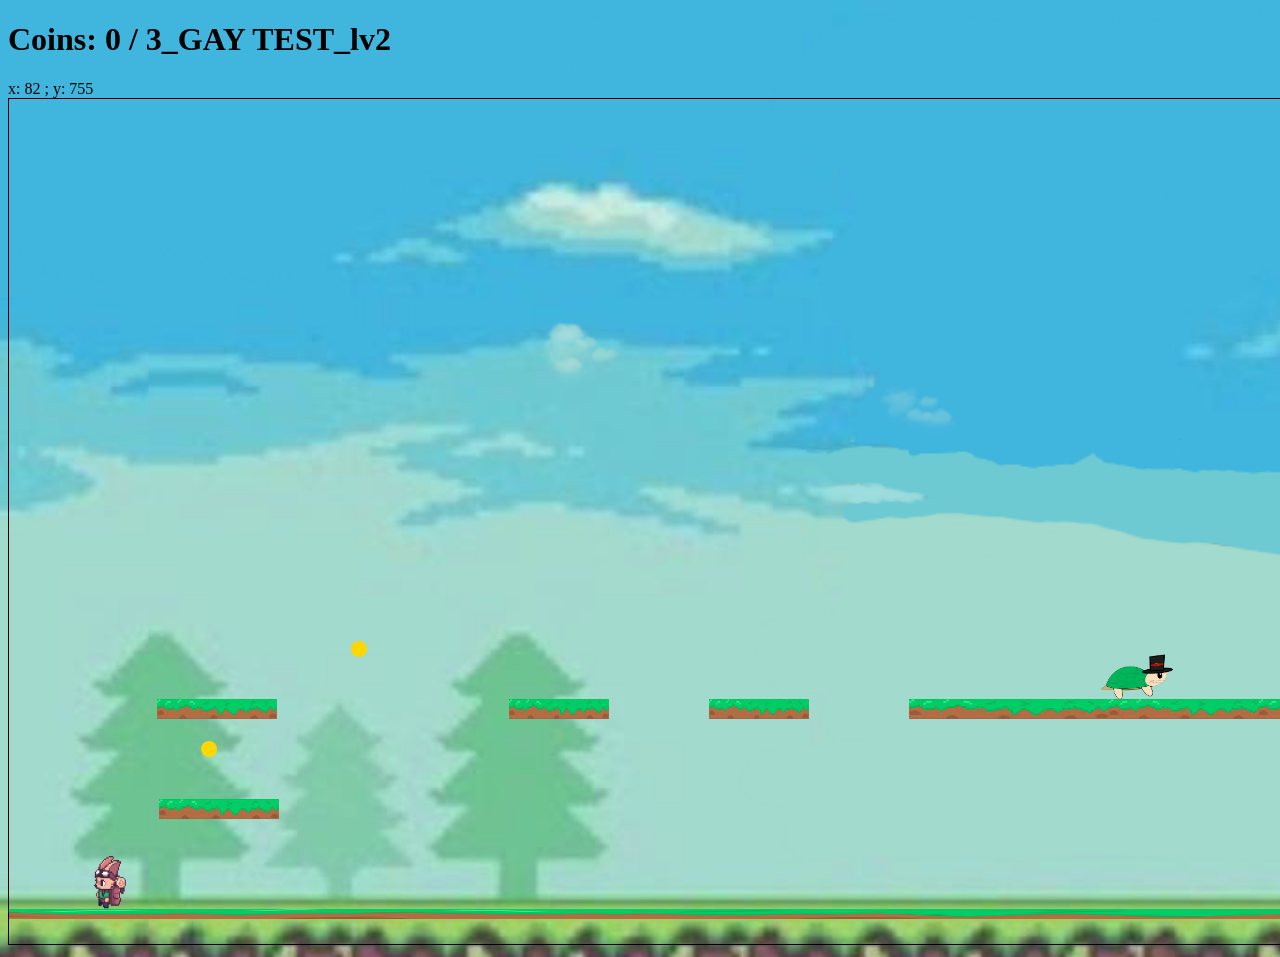
==== lv1.html @ 646ede52 "Update lv1.html" ====
<!DOCTYPE html>
<html>
<head>
  <title>GAY TEST</title>
  <link rel="stylesheet" type="text/css" href="forstart.css">
</head>
<body>
<audio></audio>
<h1>Coins: <span id="coinCount">0</span> / 3_GAY TEST_lv2</h1>
<div id="POSITIONDISPLAY"></div>
<canvas id="game" width="1890" height="845" style="border:solid 1px;"></canvas>

<script>
const canvas = document.getElementById("game");
const ctx = canvas.getContext("2d");
const platform_img = new Image(); // Create a new Image object
platform_img.src = "platform.png"; // Start loading the image
const coinText = document.getElementById("coinCount");
const finishingflag_img = new Image(); // Create a new Image object
finishingflag_img.src = "finishingflag.png"; // Start loading the image

const kill_sound = new Audio("killsound.mp3")
const coin_sound = new Audio("coincollecting.mp3")
const jump_sound = new Audio("jump.mp3")
const background_sound = new Audio("i-like-you-by-sakura-girl.mp3")

let keys = {};
let coinsCollected = 0;
var right=true; //platform 4
var right12=true; //platform 4
var teleport_used=false;

var won=false;

//PLAYER
const player = {
  x: 82,
  y: 755,
  width: 35,
  height: 55,
  vx: 0,
  vy: 0,
  speed: 4,
  jump: 10,
  grounded: false,
  frameX: 0,
  frameY: 0,
  frameTick: 0
};
//turtle(enemy)
const turtles = [
 
  { x:930,  y:550, width: 80, height: 50, min_x:866, max_x:1370, is_right:true, frameX:0, frameY:0, frameTick:0},
]


  const sprite = new Image();
  sprite.src = "sprite.png";
  const spriteTUR  = new Image();
  spriteTUR.src = "turtle sprite.png";


  // SPRITE SETTINGS
  const SPRITE_WIDTH = 472;   // width of ONE frame
  const SPRITE_HEIGHT = 650;  // height of ONE frame
  const FRAMES_PER_ROW = 6;

  const SPRITE_WIDTHTUR = 525;   // width of ONE frame
  const SPRITE_HEIGHTTUR = 375;  // height of ONE frame
  const FRAMES_PER_ROWTUR = 2;




//PLATFORMS
const platforms = [
  { x: -100, y: 810, width: 2000, height: 10 },//Bottom platform
  { x: 300, y: 600 , width: 120, height: 20},//2nd line
  { x: 500, y: 600 , width: 100, height: 20},
  { x: 700, y: 600 , width: 100, height: 20},
  { x: 900, y: 600 , width: 200, height: 20},
  { x: 1100, y: 600 , width: 160, height: 20, moving_y:5, final_y:1000, started_moving:false, stopped_moving:false},
  { x: 1250, y: 600 , width: 150, height: 20},
  { x: 1570, y: 600 , width: 350, height: 20},                         
 { x: 150, y: 700, width: 120, height: 20 } //1istline  

];

//COINS
const coins = [
  { x: 200, y: 650, r: 8, collected: false },
  { x: 350, y: 550, r: 8, collected: false },
  { x: 1300, y: 550, r: 8, collected: false }
];
//Flag
const finish_flag = { x: 1750, y: 550, width: 100, height: 60 };
const gravity = 0.5;

//INPUT
document.addEventListener("keydown", e => keys[e.key] = true);
document.addEventListener("keyup", e => keys[e.key] = false);

//GAME LOOP
function update() {
  let moving = false;

  // Movement
  if (keys["ArrowLeft"]||keys["a"]) {
    player.vx = -player.speed;
     player.frameY = 0; // left row
    moving = true;
    background_sound.play();
  }
  else if (keys["ArrowRight"]||keys["d"]){
    player.vx = player.speed;
     player.frameY = 1; // right row
    moving = true;
    background_sound.play();
  }
  else {
    player.vx = 0;
  }

  if ((keys["ArrowUp"]||keys["w"]) && player.grounded) {
    player.vy = -player.jump;
    player.grounded = false;
    jump_sound.play();
     background_sound.play();
  }
   if (moving) {
    player.frameTick++;
    if (player.frameTick > 10) {
      player.frameX = (player.frameX + 1) % FRAMES_PER_ROW;
      player.frameTick = 0;
    }
  } else {
    player.frameX = 0; // idle frame
  }
 


  //Display position:
  document.getElementById("POSITIONDISPLAY").innerHTML="x: "+player.x+" ; y: "+player.y;



  // Gravity
  player.vy += gravity;

  // Apply movement
  player.x += player.vx;
  player.y += player.vy;

  player.grounded = false;
   
  // Platform collision
  platforms.forEach(p => {
    if (
      player.x < p.x + p.width &&
      player.x + player.width > p.x &&
      player.y < p.y + p.height &&
      player.y + player.height > p.y
    ) {
      // Land on top
      if (player.vy > 0) {
        player.y = p.y - player.height;
        player.vy = 0;
        player.grounded = true;
      }
    }
  });
  
  // Platform collision from below
  platforms.forEach(p => {
    if (
      player.x < p.x + p.width &&
      player.x + player.width > p.x &&
      Math.abs(player.y - (p.y + p.height))<6
    ) {
      // touch bottom
      console.log("hii");
      if (1==1) {
        player.y = p.y + p.height+6;
        player.vy = 0;
        player.grounded = false;
      }
    }
  });


  // Coin collision
  coins.forEach(c => {
    if (!c.collected) {
      const dx = player.x + player.width / 2 - c.x;
      const dy = player.y + player.height / 2 - c.y;
      const dist = Math.sqrt(dx * dx + dy * dy);
      if (dist < c.r + 15) {
        c.collected = true;
        coinsCollected++;
        coinText.textContent = coinsCollected;
        coin_sound.play();
      }
    }
  });
  //platform movement
  
  if (right){
    if(platforms[1].x<300){
      platforms[1].x+=4;
    }
    else{
      right=false;
    }
  }
  else{
    if (platforms[1].x>0) {
      platforms[1].x-=4;
    }
    else{
      right=true;
    }
  }
  //tutle movement
   turtles.forEach(t => {

  if (t.is_right){
    if(t.x<t.max_x){
    t.frameY = 0; // right row
      t.x+=4;
    }
    else{
      t.is_right=false;
    }
  }
  else{
    if (t.x>t.min_x) {
    t.frameY = 1; // right row
      t.x-=4;
    }
    else{
      t.is_right=true;
    }
  }

  t.frameTick++;
  if (t.frameTick > 10) {
      t.frameX = (t.frameX + 1) % FRAMES_PER_ROWTUR;
      t.frameTick = 0;
  }
   });

  // turltlecollision
  turtles.forEach(t => {
    if (
      player.x < t.x + t.width &&
      player.x + player.width > t.x &&
      player.y < t.y + t.height &&
      player.y + player.height > t.y
    ) {
      //teleport
      player.x=82
      player.y=740
      kill_sound.play();
    }
  });
  //finish flag
  if (
      player.x < finish_flag.x + finish_flag.width &&
      player.x + player.width > finish_flag.x &&
      player.y < finish_flag.y + finish_flag.height &&
      player.y + player.height > finish_flag.y &&
      won==false
    ) {
    won=true;
      //teleport
alert("YOU WIN");
window.open("project.html")
    }
}

function draw() {
  ctx.clearRect(0, 0, canvas.width, canvas.height);

  // Player
  //ctx.fillStyle = "cyan";
  //ctx.fillRect(player.x, player.y, player.width, player.height);
  ctx.drawImage(
    sprite,
    player.frameX * SPRITE_WIDTH,
    player.frameY * SPRITE_HEIGHT,
    SPRITE_WIDTH,
    SPRITE_HEIGHT,
    player.x,
    player.y,
    player.width,
    player.height
  );



  // Platforms
  ctx.fillStyle = "green";
  platforms.forEach(p => {
    //ctx.fillRect(p.x, p.y, p.width, p.height);
    ctx.drawImage(platform_img,p.x, p.y, p.width, p.height);
  });

  //finishing flag
   ctx.drawImage(finishingflag_img,finish_flag.x, finish_flag.y, finish_flag.width, finish_flag.height);



  

  // Coins
  ctx.fillStyle = "gold";
  coins.forEach(c => {
    if (!c.collected) {
      ctx.beginPath();
      ctx.arc(c.x, c.y, c.r, 0, Math.PI * 2);
      ctx.fill();
    }
  });
  //turtle
  turtles.forEach(p => {
    //ctx.fillRect(p.x, p.y, p.width, p.height);
    ctx.drawImage( 
      spriteTUR,
    p.frameX * SPRITE_WIDTHTUR,
    p.frameY * SPRITE_HEIGHTTUR,
    SPRITE_WIDTHTUR,
    SPRITE_HEIGHTTUR,
    p.x,
    p.y,
    p.width,
    p.height);
  });
}

function gameLoop() {
  update();
  draw();
  requestAnimationFrame(gameLoop);
}

gameLoop();

draw()//to delete
</script>

</body>
</html>
---- forstart.css ----
#menu{margin: auto; text-align: center;}
body{background-image:url(background2.PNG);background-repeat: no-repeat;background-size: cover;}
button { border-color:white; border: 10; margin: 20px;}
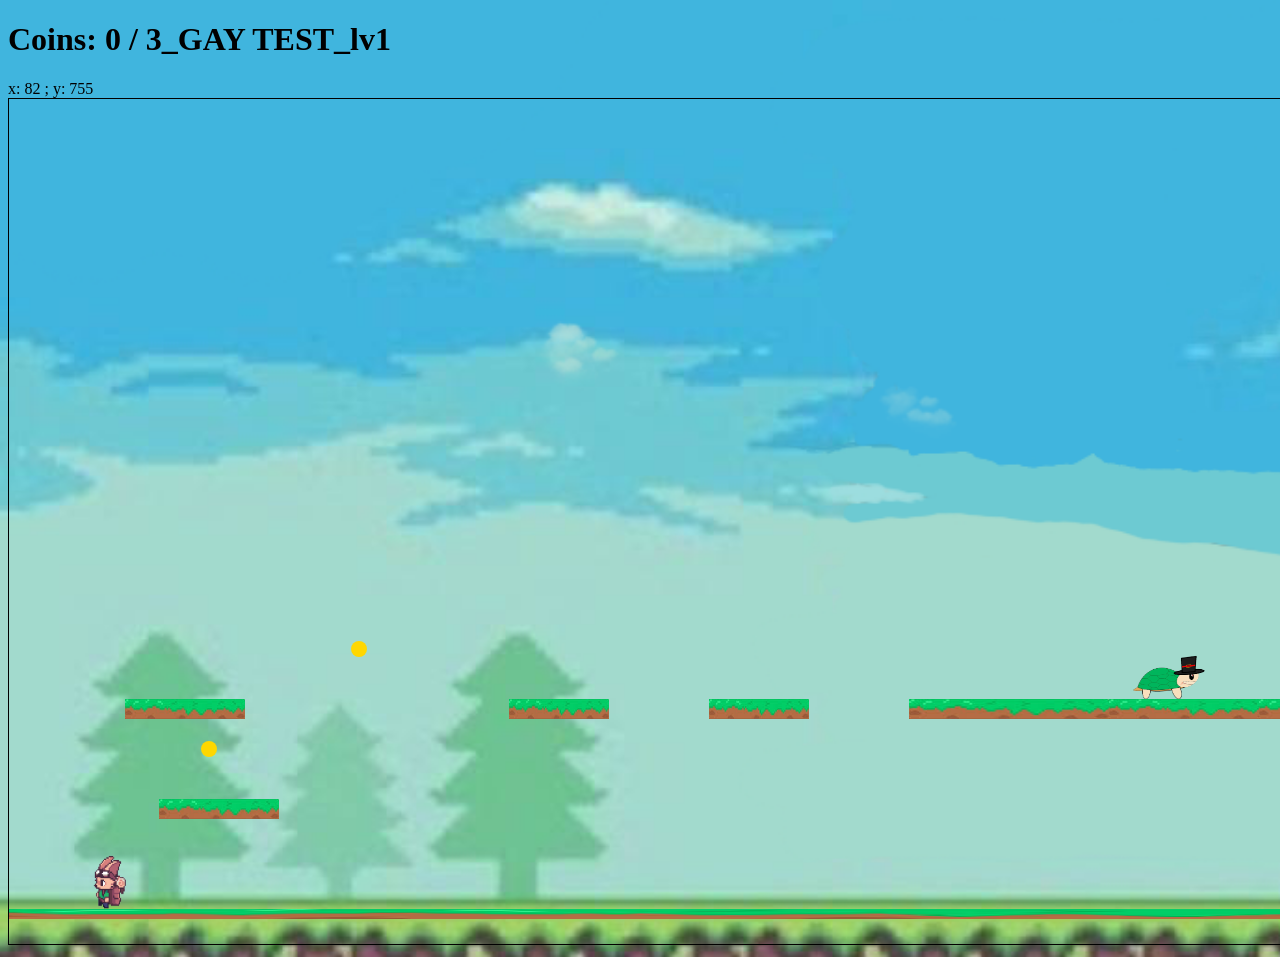
==== commit bc9de4e8: "Update lv1.html" ====
--- a/lv1.html
+++ b/lv1.html
@@ -6,7 +6,7 @@
 </head>
 <body>
 <audio></audio>
-<h1>Coins: <span id="coinCount">0</span> / 3_GAY TEST_lv2</h1>
+<h1>Coins: <span id="coinCount">0</span> / 3_GAY TEST_lv1</h1>
 <div id="POSITIONDISPLAY"></div>
 <canvas id="game" width="1890" height="845" style="border:solid 1px;"></canvas>
 
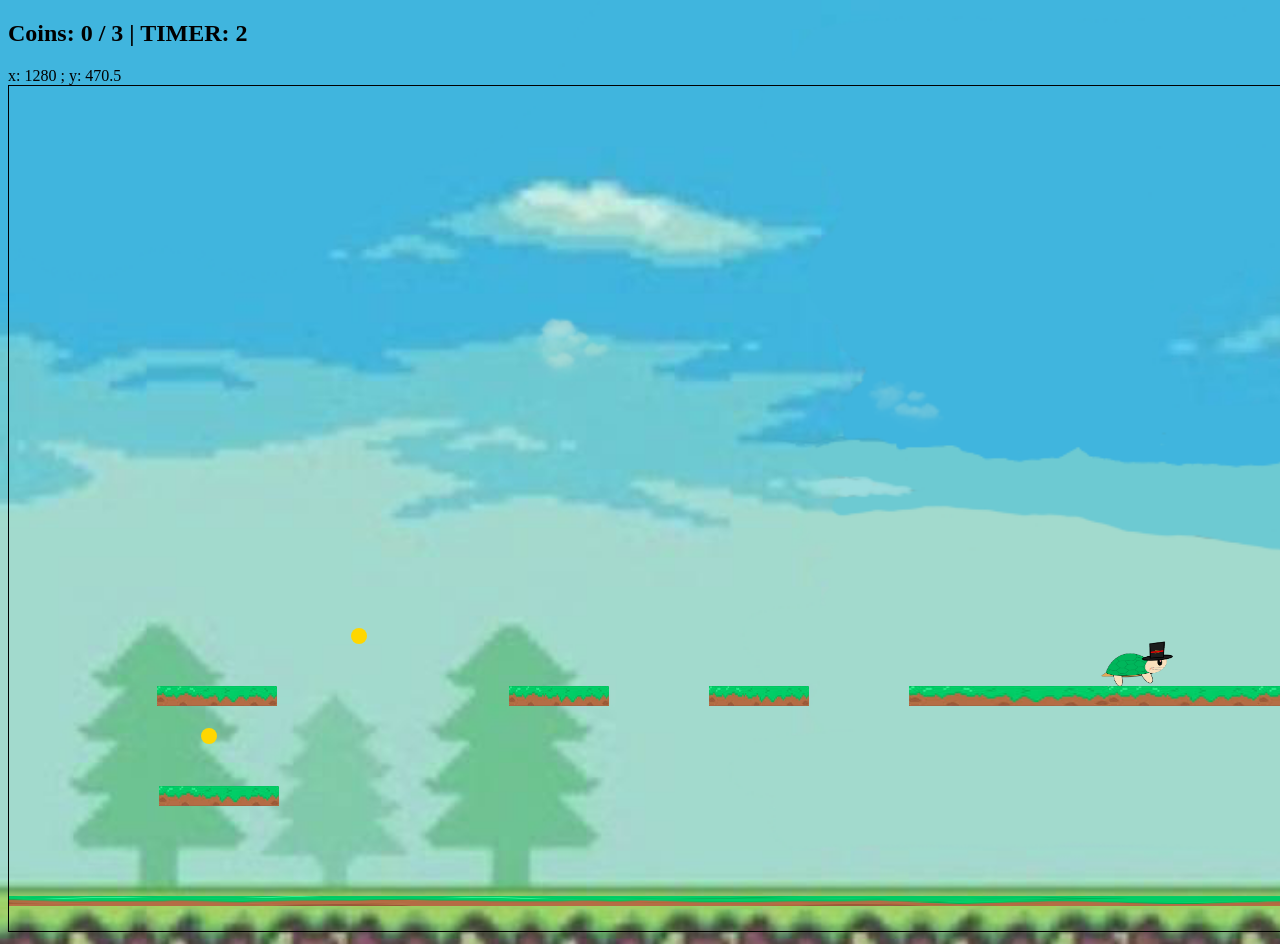
==== commit 5178eb39: "Update lv1.html" ====
--- a/lv1.html
+++ b/lv1.html
@@ -1,12 +1,12 @@
 <!DOCTYPE html>
 <html>
 <head>
-  <title>GAY TEST</title>
+  <title>Basic Platformer</title>
   <link rel="stylesheet" type="text/css" href="forstart.css">
 </head>
 <body>
 <audio></audio>
-<h1>Coins: <span id="coinCount">0</span> / 3_GAY TEST_lv1</h1>
+<h2>Coins: <span id="coinCount">0</span> / 3 | TIMER: <span id="display_timer" >0</span></h2>
 <div id="POSITIONDISPLAY"></div>
 <canvas id="game" width="1890" height="845" style="border:solid 1px;"></canvas>
 
@@ -22,7 +22,14 @@
 const kill_sound = new Audio("killsound.mp3")
 const coin_sound = new Audio("coincollecting.mp3")
 const jump_sound = new Audio("jump.mp3")
-const background_sound = new Audio("i-like-you-by-sakura-girl.mp3")
+
+let count = 0;
+const display = document.getElementById("display_timer");
+
+const intervalId = setInterval(function milliseconds() {
+  count++;
+  display.innerText = count;
+}, 1000);
 
 let keys = {};
 let coinsCollected = 0;
@@ -34,8 +41,8 @@
 
 //PLAYER
 const player = {
-  x: 82,
-  y: 755,
+  x: 1280,
+  y: 100,
   width: 35,
   height: 55,
   vx: 0,
@@ -109,13 +116,11 @@
     player.vx = -player.speed;
      player.frameY = 0; // left row
     moving = true;
-    background_sound.play();
   }
   else if (keys["ArrowRight"]||keys["d"]){
     player.vx = player.speed;
      player.frameY = 1; // right row
     moving = true;
-    background_sound.play();
   }
   else {
     player.vx = 0;
@@ -125,7 +130,6 @@
     player.vy = -player.jump;
     player.grounded = false;
     jump_sound.play();
-     background_sound.play();
   }
    if (moving) {
     player.frameTick++;
@@ -274,7 +278,7 @@
     won=true;
       //teleport
 alert("YOU WIN");
-window.open("project.html")
+window.open("projectnew.html")
     }
 }
 
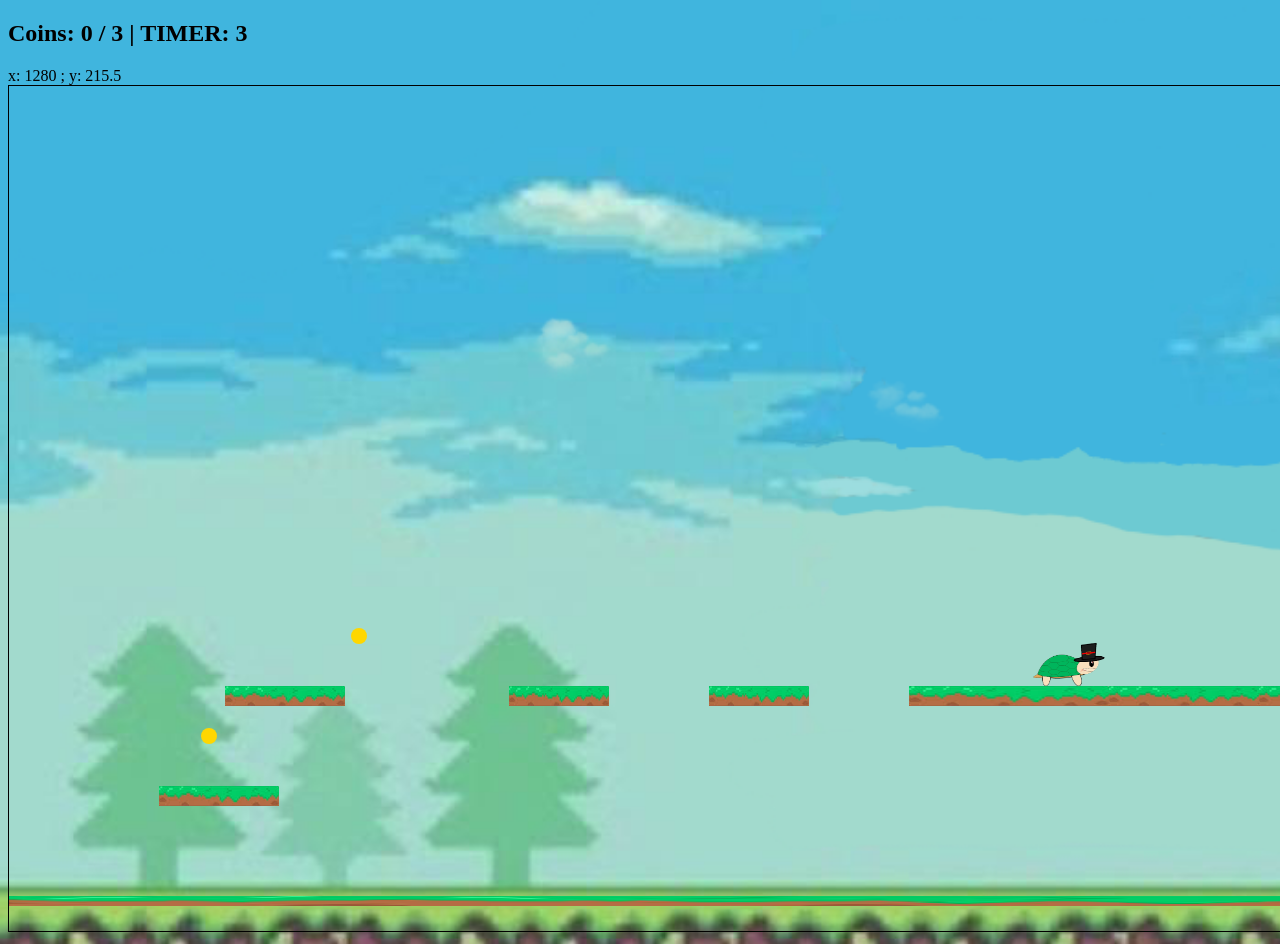
==== commit 68760802: "Update lv1.html" ====
--- a/lv1.html
+++ b/lv1.html
@@ -1,7 +1,7 @@
 <!DOCTYPE html>
 <html>
 <head>
-  <title>Basic Platformer</title>
+  <title>normal ahh game</title>
   <link rel="stylesheet" type="text/css" href="forstart.css">
 </head>
 <body>
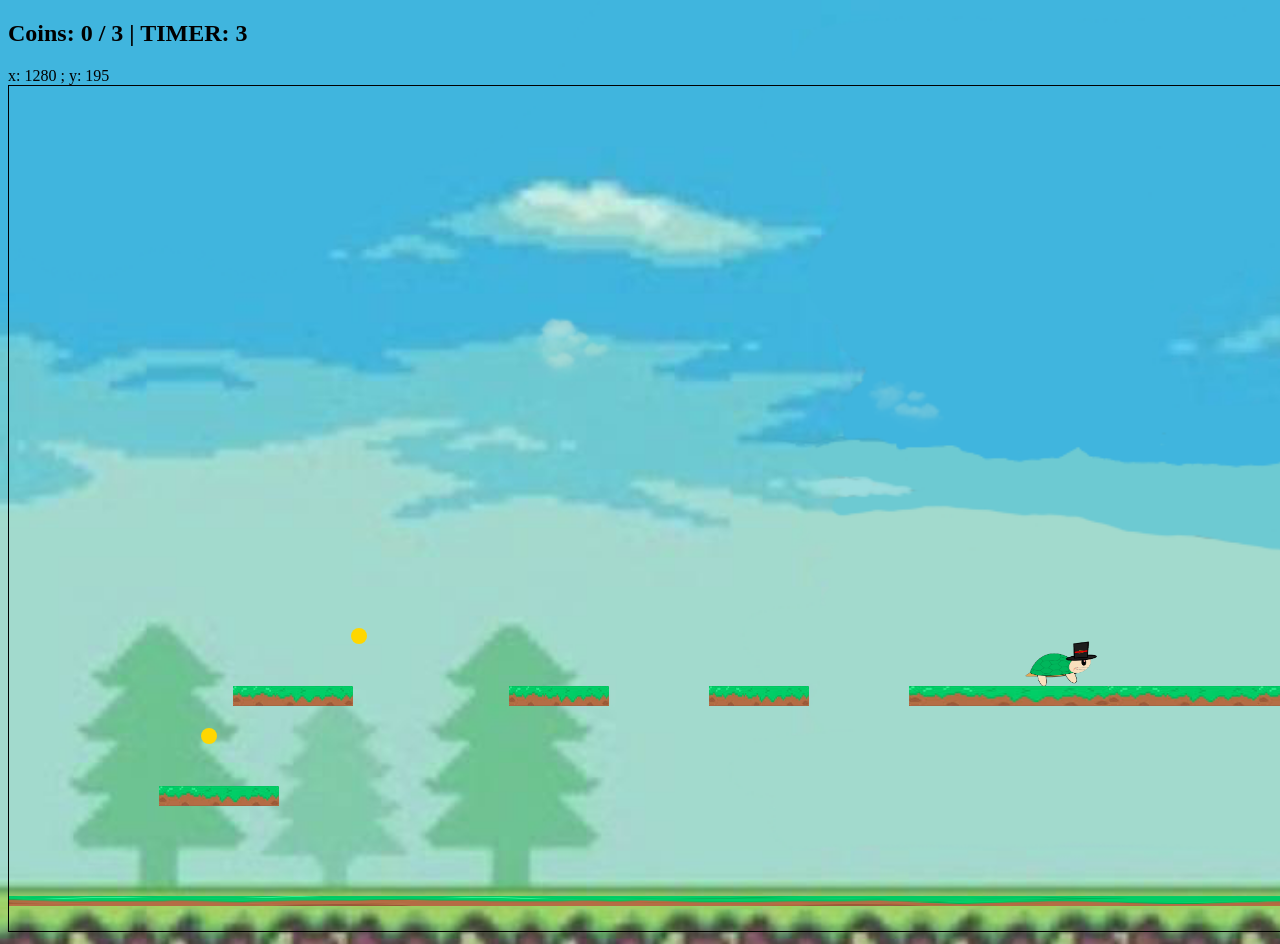
==== commit ff9c5678: "Update lv1.html" ====
--- a/lv1.html
+++ b/lv1.html
@@ -278,7 +278,7 @@
     won=true;
       //teleport
 alert("YOU WIN");
-window.open("projectnew.html")
+window.open("project.html")
     }
 }
 
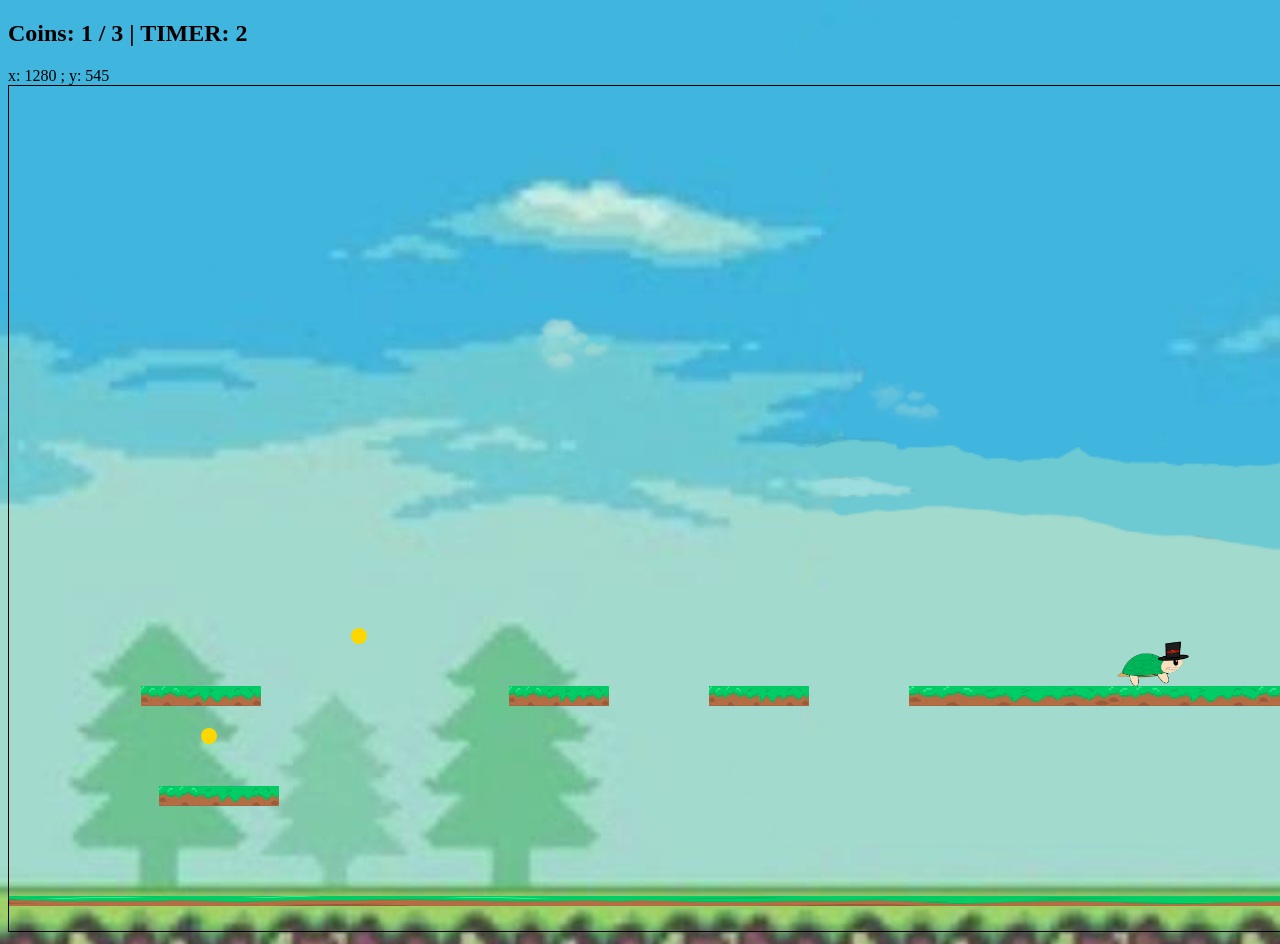
==== commit 28cc5e51: "Update lv1.html" ====
--- a/lv1.html
+++ b/lv1.html
@@ -22,6 +22,7 @@
 const kill_sound = new Audio("killsound.mp3")
 const coin_sound = new Audio("coincollecting.mp3")
 const jump_sound = new Audio("jump.mp3")
+const background_sound = new Audio("i-like-you-by-sakura-girl.mp3")
 
 let count = 0;
 const display = document.getElementById("display_timer");
@@ -116,11 +117,13 @@
     player.vx = -player.speed;
      player.frameY = 0; // left row
     moving = true;
+    background_sound.play();
   }
   else if (keys["ArrowRight"]||keys["d"]){
     player.vx = player.speed;
      player.frameY = 1; // right row
     moving = true;
+    background_sound.play();
   }
   else {
     player.vx = 0;
@@ -130,6 +133,7 @@
     player.vy = -player.jump;
     player.grounded = false;
     jump_sound.play();
+    background_sound.play();
   }
    if (moving) {
     player.frameTick++;
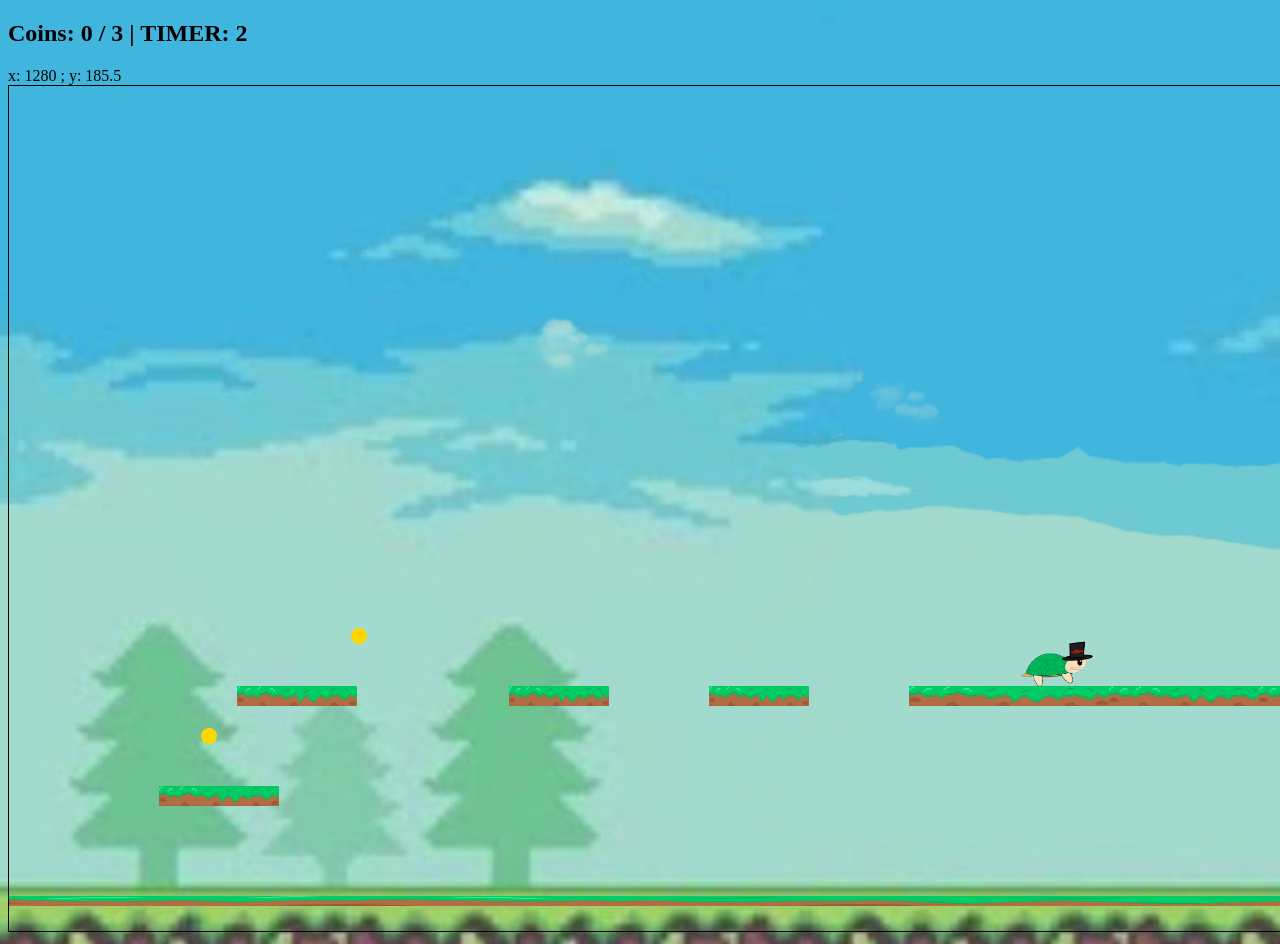
==== commit bdd53900: "Update lv1.html" ====
--- a/lv1.html
+++ b/lv1.html
@@ -282,8 +282,11 @@
     won=true;
       //teleport
 alert("YOU WIN");
-window.open("project.html")
-    }
+
+    }
+  if (won==true){
+    window.open("project.html")
+  }
 }
 
 function draw() {
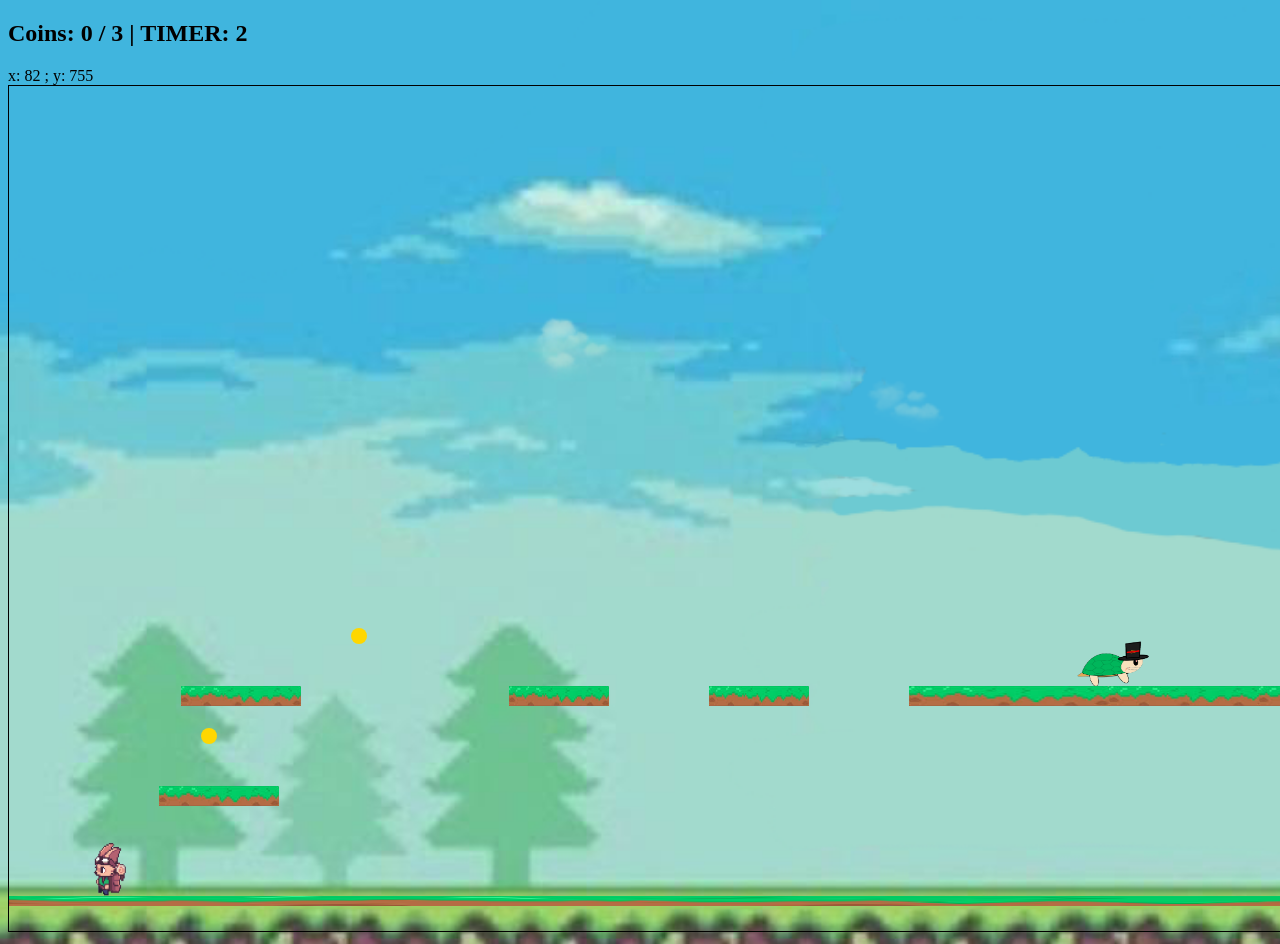
==== commit 01d4dbaa: "Update lv1.html" ====
--- a/lv1.html
+++ b/lv1.html
@@ -42,8 +42,8 @@
 
 //PLAYER
 const player = {
-  x: 1280,
-  y: 100,
+  x: 82,
+  y: 755,
   width: 35,
   height: 55,
   vx: 0,
